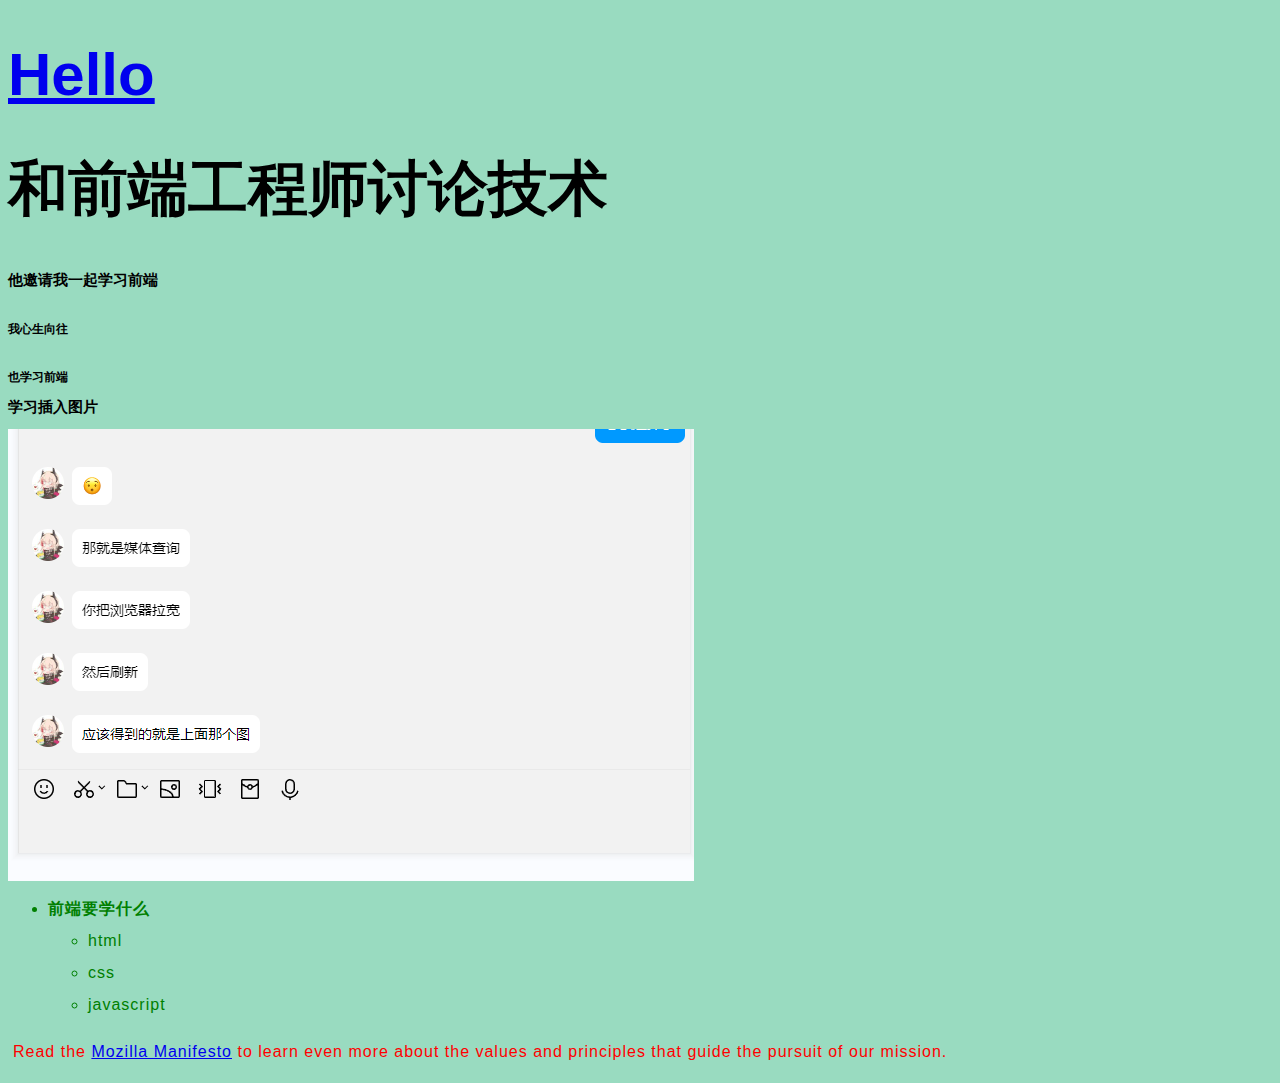
==== first/index.html @ c05d7973 "first" ====
<!doctype html>
<html lang="en">
<head>
<meta charset="utf-8"/>
<meta name="viewport" content="width = device -width"/>
<link href="styles/style.css" rel="stylesheet"/>
<title>My test</title>
</head>
<body>
<a href="https://www.douyin.com/?ug_source=microsoft_mz01">
<h1>Hello</h1></a>
<h1><strong>和前端工程师讨论技术</strong>
  <h2>他邀请我一起学习前端
   <p><h3>我心生向往</h3></p>
   <h3>也学习前端</h3>
  </h2>
 <h2>学习插入图片</h2>
</h1>
<picture>
   <source srcset="images/111.png" />
   <img src ="images/a-pirture-of-mdn.png" alt="chat "/>
</picture>
<ul>
    <li><strong>前端要学什么</strong></li>
      <ul>
        <li>html</li>
        <li>css</li>
        <li>javascript</li>
      </ul>   
</ul>
<p>Read the <a href="https://www.mozilla.org/en-US/about/manifesto/">
    Mozilla Manifesto</a> 
to learn even more about the values and principles that guide the pursuit
 of our mission.
</p>
</body>
</html>
---- first/styles/style.css ----
p {
    color:red;
    margin: 10px 0;
    padding: 5px;
    border: 1ps solid #999 ;

}
li{
    color:green;
}
html {
    font-size: 10px; /* px 表示“像素（pixel）”: 基础字号为 10 像素 */
    font-family: "Open Sans", sans-serif; /* 这应该是你从 Google Fonts 得到的其余输出。 */
   background-color:#99dbc0;  
}
h1{
    font-size:60px;
}
p,
li{
font-size: 16px;
line-height: 2 ;
letter-spacing: 1px;

}
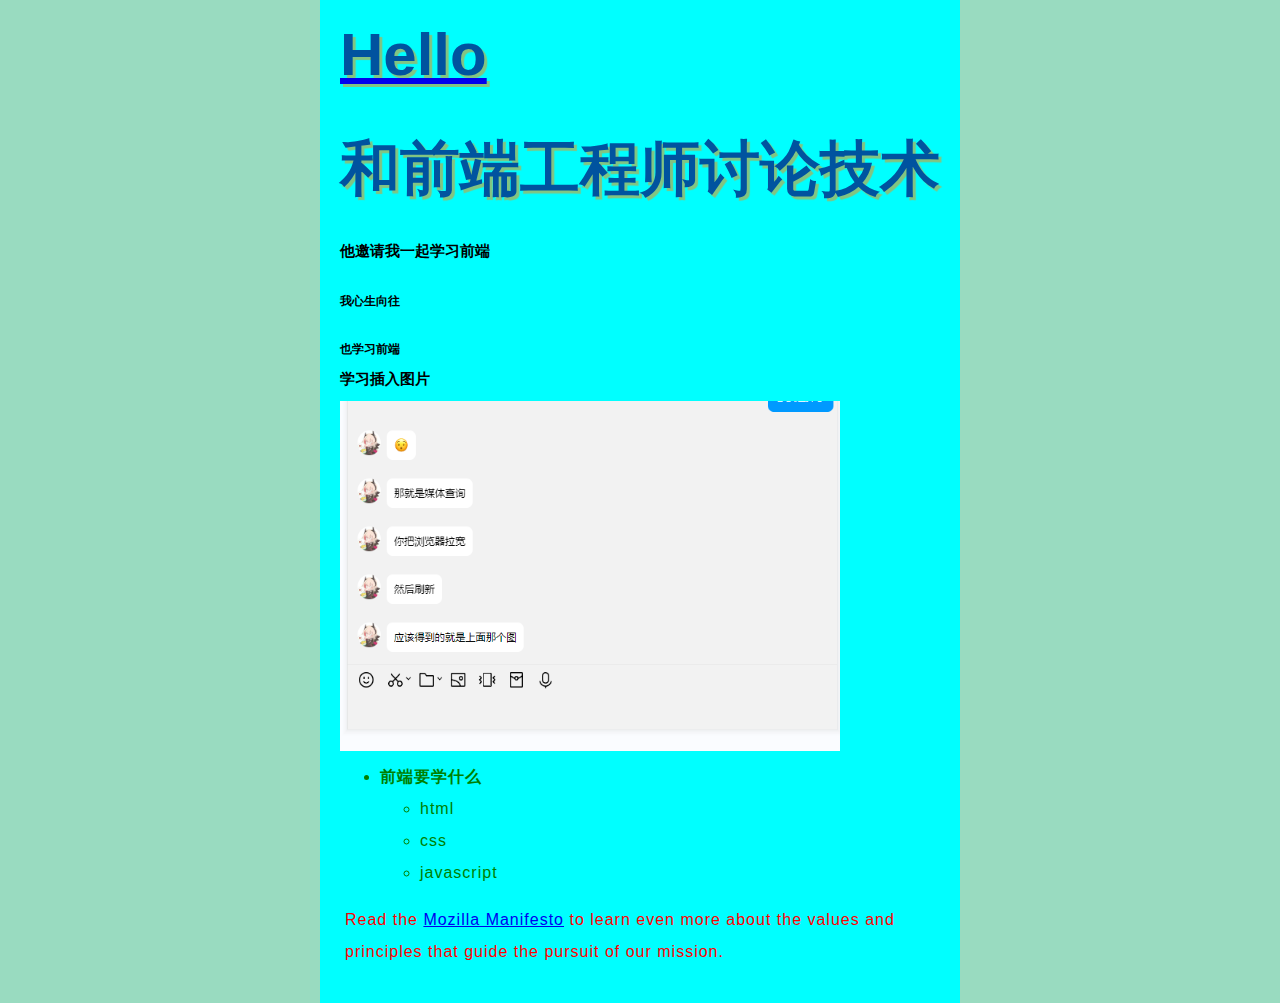
==== commit 98aac74a: "second" ====
--- a/first/index.html
+++ b/first/index.html
@@ -8,7 +8,7 @@
 </head>
 <body>
 <a href="https://www.douyin.com/?ug_source=microsoft_mz01">
-<h1>Hello</h1></a>
+ <h1>Hello</h1></a>
 <h1><strong>和前端工程师讨论技术</strong>
   <h2>他邀请我一起学习前端
    <p><h3>我心生向往</h3></p>
--- a/first/styles/style.css
+++ b/first/styles/style.css
@@ -15,6 +15,7 @@
 }
 h1{
     font-size:60px;
+
 }
 p,
 li{
@@ -23,4 +24,23 @@
 letter-spacing: 1px;
 
 }
+body{
+    width:600px;
+    margin:0 auto;
+    background-color:aqua;
+    padding: 0 20px 20px 20px;
+    border: 5ps solid #249c78;
+}
+h1 {
+    margin: 0;
+    padding: 20px 0;
+    color: #00539f;
+    text-shadow: 3px 3px 1px rgb(131, 196, 129);
+  }
+  img{
+    display: block;
+    margin: 0 ;
+    width: 500px;
+    height: 350px;
+  }
   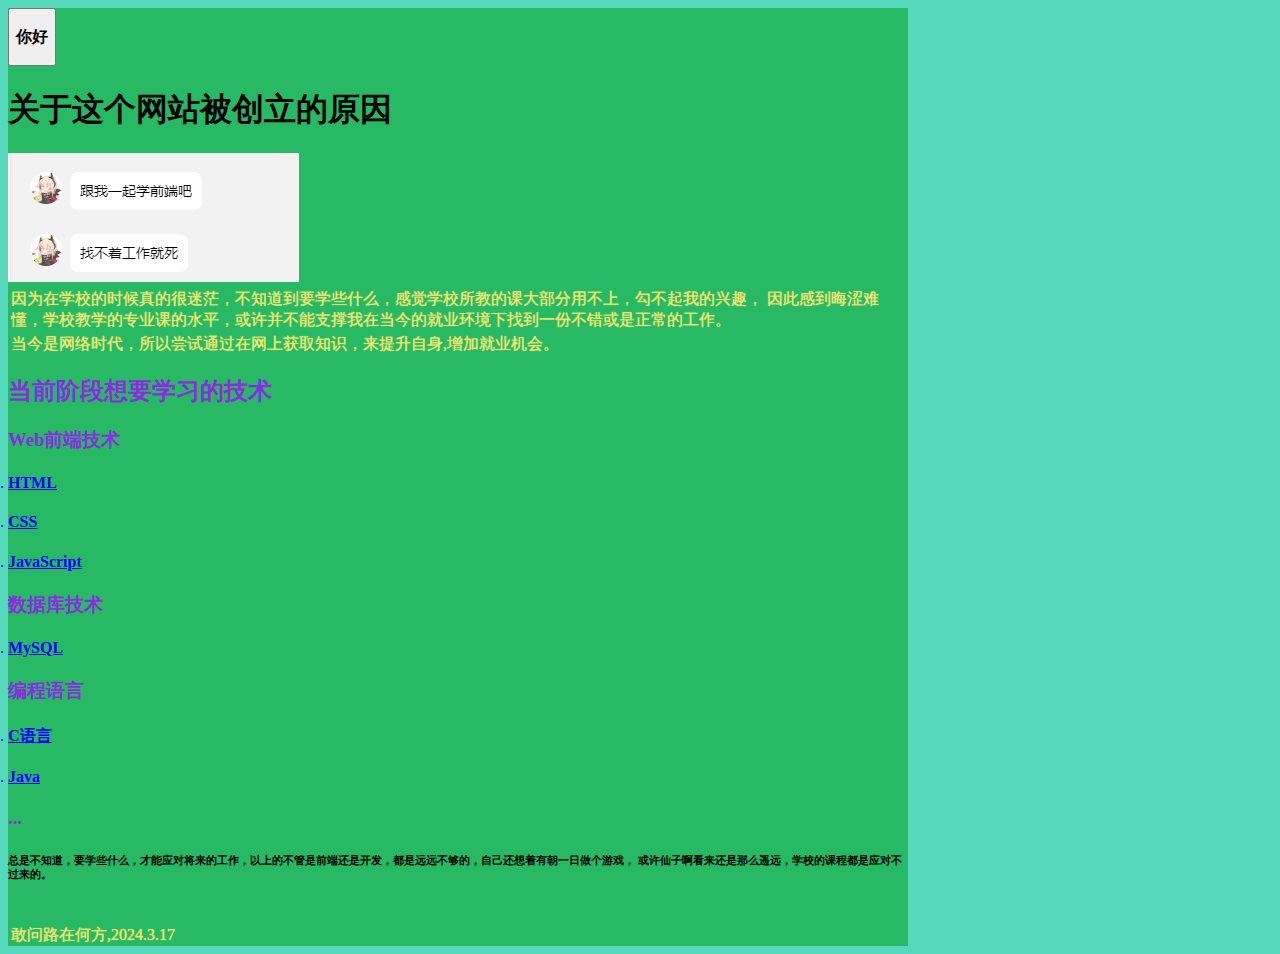
==== commit b26fa0ae: "third" ====
--- a/first/index.html
+++ b/first/index.html
@@ -1,37 +1,47 @@
 <!doctype html>
 <html lang="en">
 <head>
-<meta charset="utf-8"/>
-<meta name="viewport" content="width = device -width"/>
-<link href="styles/style.css" rel="stylesheet"/>
-<title>My test</title>
+  <meta charset="utf-8">
+  <meta name="viewport" content="width=device-width">
+  <link href="styles/style.css" rel="stylesheet" />
+  <button><h3>你好</h3></button>
+  <script src="scripts/main.js" defer></script>
+  <title>HOPE</title>
 </head>
 <body>
-<a href="https://www.douyin.com/?ug_source=microsoft_mz01">
- <h1>Hello</h1></a>
-<h1><strong>和前端工程师讨论技术</strong>
-  <h2>他邀请我一起学习前端
-   <p><h3>我心生向往</h3></p>
-   <h3>也学习前端</h3>
-  </h2>
- <h2>学习插入图片</h2>
-</h1>
-<picture>
-   <source srcset="images/111.png" />
-   <img src ="images/a-pirture-of-mdn.png" alt="chat "/>
-</picture>
-<ul>
-    <li><strong>前端要学什么</strong></li>
-      <ul>
-        <li>html</li>
-        <li>css</li>
-        <li>javascript</li>
-      </ul>   
-</ul>
-<p>Read the <a href="https://www.mozilla.org/en-US/about/manifesto/">
-    Mozilla Manifesto</a> 
-to learn even more about the values and principles that guide the pursuit
- of our mission.
-</p>
+  <h1>关于这个网站被创立的原因</h1>
+  <img src="images/reason.png" alt="创立原因"/>
+ <p>因为在学校的时候真的很迷茫，不知道到要学些什么，感觉学校所教的课大部分用不上，勾不起我的兴趣，
+  因此感到晦涩难懂，学校教学的专业课的水平，或许并不能支撑我在当今的就业环境下找到一份不错或是正常的工作。</p>
+  <p>当今是网络时代，所以尝试通过在网上获取知识，来提升自身,增加就业机会。</p>
+
+  <ul ><h2>当前阶段想要学习的技术</h2>
+  <li>
+    <ol><h3>Web前端技术</h3>
+  <li><a href="https://developer.mozilla.org/zh-CN/docs/Learn/HTML"><h4>HTML</h4></a></li>
+   <li><a href="https://developer.mozilla.org/zh-CN/docs/Learn/CSS"><h4>CSS</h4></a></li>
+   <li><a href="https://developer.mozilla.org/zh-CN/docs/Learn/JavaScript"><h4>JavaScript</h4></a></li>
+   </ol>
+  </li>
+   <li>
+    <ol><h3>数据库技术</h3>
+      <li><a href="https://www.bilibili.com/video/BV1Kr4y1i7ru/?p=6&spm_id
+        _from=333.1007.top_right_bar_window_history.content.click"><h4>MySQL</h4></a></li>
+   </ol>
+   </li>
+   <li>
+    <ol><h3>编程语言</h3>
+    <li><a href="https://www.runoob.com/cprogramming/c-tutorial.html"><h4>C语言</h4></a></li>
+    <li><a href="https://www.runoob.com/java/java-tutorial.html"><h4>Java</h4></a></li>
+    </ol>
+   </li>
+  <li>
+  <ol>
+   <h3>...</h3></ol>
+    </li>
+  </ul>
+  <p><h6>总是不知道，要学些什么，才能应对将来的工作，以上的不管是前端还是开发，都是远远不够的，自己还想着有朝一日做个游戏，
+    或许仙子啊看来还是那么遥远，学校的课程都是应对不过来的。</h6></p>
+  <p><br>敢问路在何方,2024.3.17<br></p>
 </body>
-</html> +</html>--- a/first/styles/style.css
+++ b/first/styles/style.css
@@ -1,46 +1,27 @@
 p {
-    color:red;
-    margin: 10px 0;
-    padding: 5px;
-    border: 1ps solid #999 ;
-
+width:auto;
+margin:3px;
+color:rgb(240, 231, 112);
+font-size:16px;
+text-shadow: 0px 0px 1px rgb(240, 231, 112);
+}
+ol,
+ul{
+margin: 0;
+padding: 0;
+color:blueviolet;
 }
 li{
-    color:green;
+    color:blue;
+    font-size:16px;
 }
-html {
-    font-size: 10px; /* px 表示“像素（pixel）”: 基础字号为 10 像素 */
-    font-family: "Open Sans", sans-serif; /* 这应该是你从 Google Fonts 得到的其余输出。 */
-   background-color:#99dbc0;  
+h4           {
+    color:blue;
 }
-h1{
-    font-size:60px;
-
-}
-p,
-li{
-font-size: 16px;
-line-height: 2 ;
-letter-spacing: 1px;
-
+html{
+    background:#56d8bc;
 }
 body{
-    width:600px;
-    margin:0 auto;
-    background-color:aqua;
-    padding: 0 20px 20px 20px;
-    border: 5ps solid #249c78;
+    background:#27b964;
+    width:900px;
 }
-h1 {
-    margin: 0;
-    padding: 20px 0;
-    color: #00539f;
-    text-shadow: 3px 3px 1px rgb(131, 196, 129);
-  }
-  img{
-    display: block;
-    margin: 0 ;
-    width: 500px;
-    height: 350px;
-  }
-  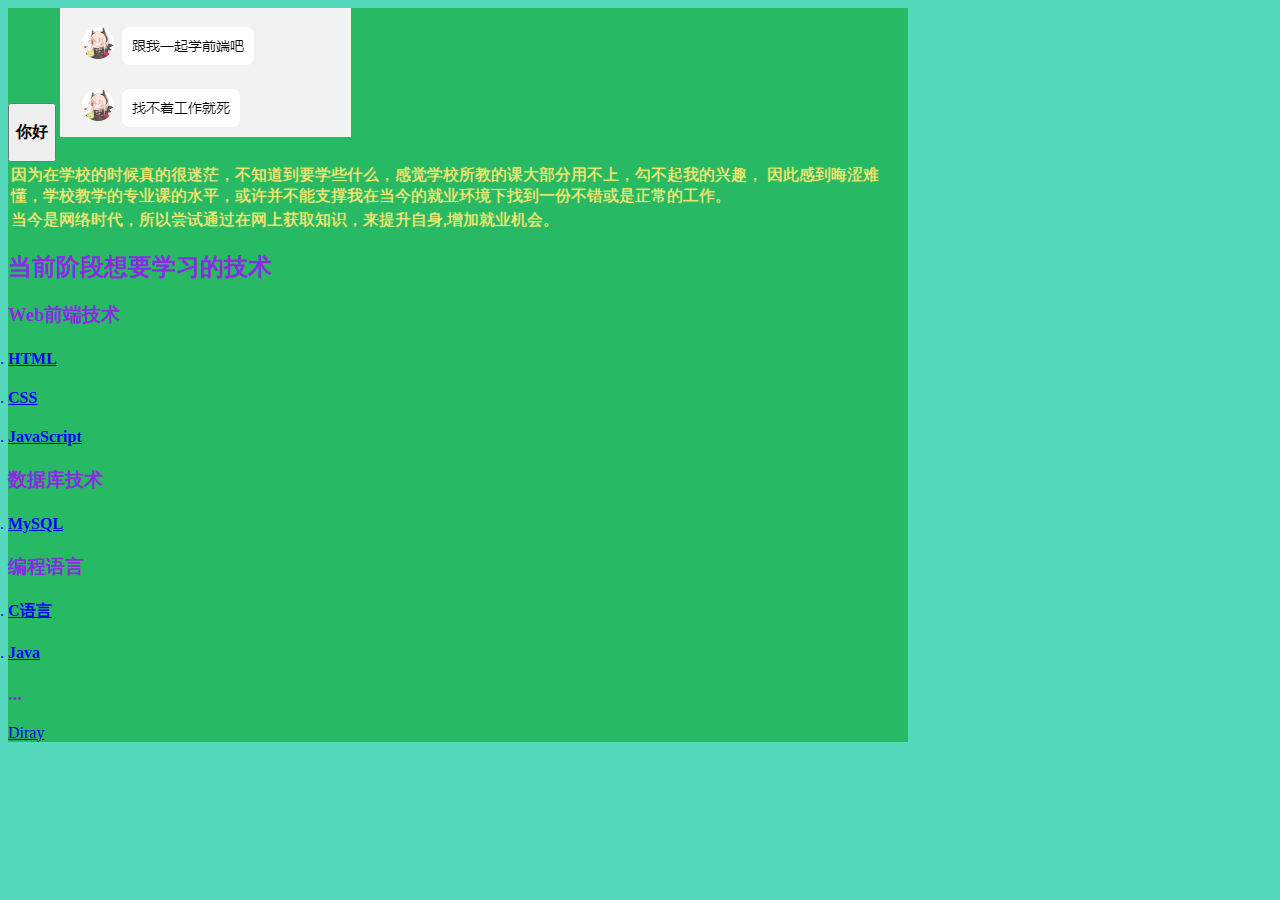
==== commit 2caae8df: "fourth" ====
--- a/first/index.html
+++ b/first/index.html
@@ -9,8 +9,8 @@
   <title>HOPE</title>
 </head>
 <body>
-  <h1>关于这个网站被创立的原因</h1>
-  <img src="images/reason.png" alt="创立原因"/>
+  <a name="首页"></a>
+  <img src="images/reason.png" alt="创立原因"  title="创立原因"/>
  <p>因为在学校的时候真的很迷茫，不知道到要学些什么，感觉学校所教的课大部分用不上，勾不起我的兴趣，
   因此感到晦涩难懂，学校教学的专业课的水平，或许并不能支撑我在当今的就业环境下找到一份不错或是正常的工作。</p>
   <p>当今是网络时代，所以尝试通过在网上获取知识，来提升自身,增加就业机会。</p>
@@ -40,8 +40,6 @@
    <h3>...</h3></ol>
     </li>
   </ul>
-  <p><h6>总是不知道，要学些什么，才能应对将来的工作，以上的不管是前端还是开发，都是远远不够的，自己还想着有朝一日做个游戏，
-    或许仙子啊看来还是那么遥远，学校的课程都是应对不过来的。</h6></p>
-  <p><br>敢问路在何方,2024.3.17<br></p>
+   <a href="diary.html">Diray</a>
 </body>
 </html>